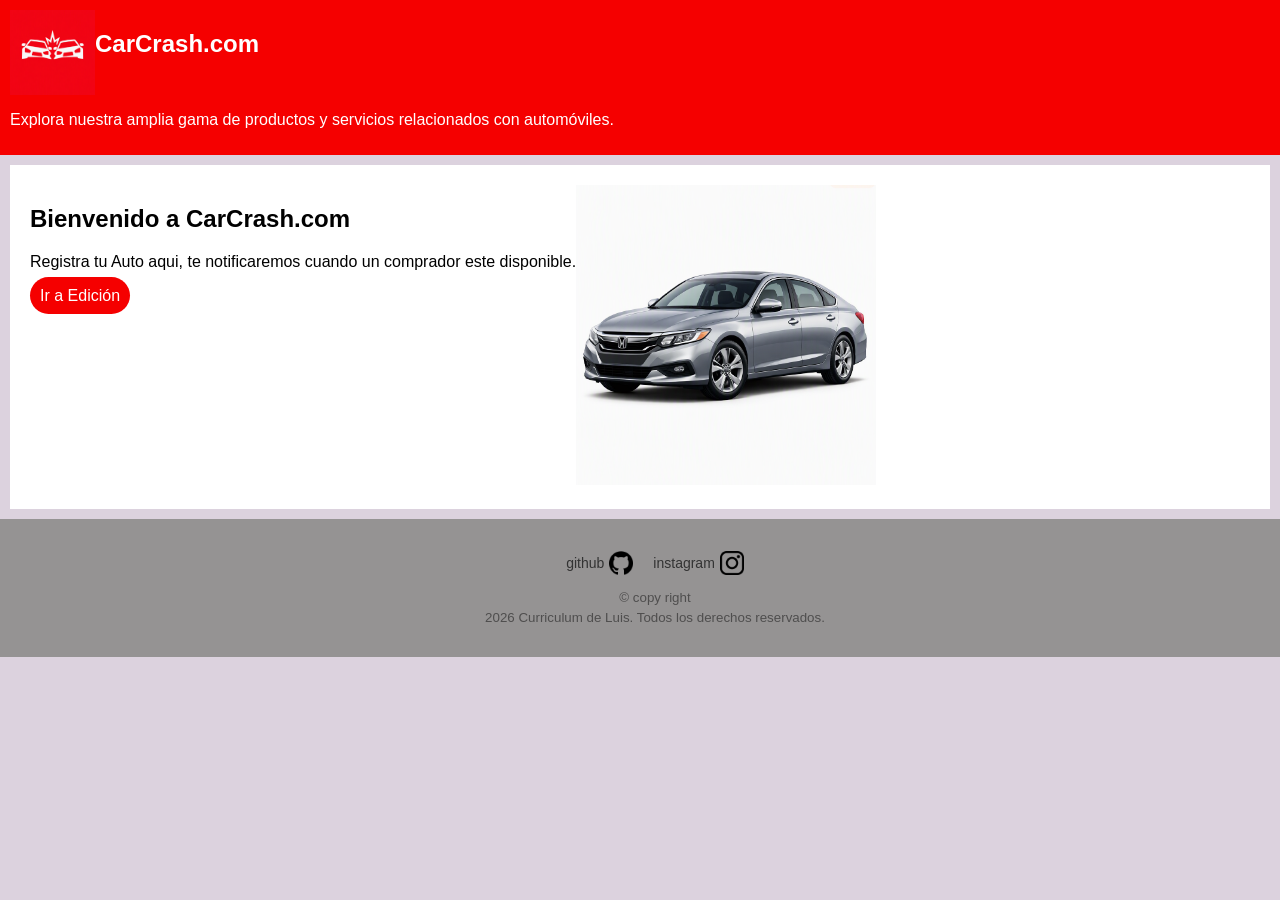
==== ApiFront/Views/index.html @ 13ca613d "ActualizandoIndex" ====
<!DOCTYPE html>
<html lang="en">

<head>
    <meta charset="UTF-8">
    <meta name="viewport" content="width=device-width, initial-scale=1.0">
    <title>CarCrash.com</title>
    <link rel="stylesheet" href="/ApiFront/Views/style.css">
</head>

<body>

    <section class="container">
        <div class="BarraSuperior">
            <div class="BarraPrincipal">
                <img src="/ApiFront/img/logoMarca.png" alt="logo">
                <h1>CarCrash.com</h1>
            </div>
            <p>Explora nuestra amplia gama de productos y servicios relacionados con automóviles.</p>
        </div>
        <div class="editarSection">
            <div>
                <h1>Bienvenido a CarCrash.com</h1>
                <p>Registra tu Auto aqui, te notificaremos cuando un comprador este disponible.</p>
                <a href="/ApiFront/Views/Edicion.html" class="btn">Ir a Edición</a>
            </div>
            <div>
                <img id="imgPresentacion" src="/ApiFront/img/autoPresentacion.png" alt="presentacion">
            </div>
        </div>
    </section>
    <footer class="footer-personalizado">
        <div class="container">
            <div class="row text-center">
                <div class="col-12 mb-3">

                    <div class="icons">
                        <a class="linkeo" href="https://github.com/Luis-Amend">
                            github <img src="/ApiFront/img/github.png">
                        </a>

                        <a class="linkeo" href="https://www.instagram.com/luiss.amend?igsh=MXduMXp4ZmV1N2R5NQ==">
                            instagram <img src="/ApiFront/img/instg.png">
                        </a>
                    </div>
                    <small>&copy; copy right</small>
                    <small> 2026 Curriculum de Luis. Todos los derechos reservados.</small>
                </div>
            </div>
        </div>
    </footer>
</body>

</html>
---- ApiFront/Views/style.css ----
body {
    margin: 0;
    padding: 0;
    background-color: rgb(220, 210, 222);
}

.container {
    font-family: Chakra Petch, sans-serif;
}

.BarraSuperior {
    height: 12%;
    background-color: rgb(245, 0, 0);
    padding: 10px;
    color: rgb(255, 255, 255);
}

.BarraPrincipal {
    display: flex;
}

img {
    width: 85px;
    height: 85px;
}
#imgPresentacion {
    width: 300px;
    height: 300px;
}

.editarSection {
    background-color: rgb(255, 255, 255);
    margin: 10px;
    padding: 20px;
    display: flex;
}

.btn {
    background-color: rgb(245, 0, 0);
    color: rgb(255, 255, 255);
    text-decoration: none;
    padding: 10px;
    border-radius: 20px;
}

.btn:hover {
    background-color: rgb(255, 255, 0);
    color: rgb(0, 0, 0);
    transition: all 0.3s ease;
}


/*esto es del footer*/

.footer-personalizado {
    background-color: rgb(149, 147, 147);
    padding: 30px 15px;
    text-align: center;
    width: 100%;
    margin-top: auto;
}

.footer-personalizado .container {
    max-width: 100%;
    padding: 1px;
}

.footer-personalizado .row {
    justify-content: center;
    margin: 1px;
}

.footer-personalizado .icons {
    display: flex;
    justify-content: center;
    gap: 20px;
    flex-wrap: wrap;
    margin-bottom: 15px;
}

.footer-personalizado .linkeo {
    display: flex;
    align-items: center;
    gap: 5px;
    text-decoration: none;
    color: #333;
    font-size: 14px;
}

.footer-personalizado .linkeo img {
    width: 24px;
    height: 24px;
}

.footer-personalizado small {
    display: block;
    color: rgb(79, 78, 78);
    margin-top: 5px;
}
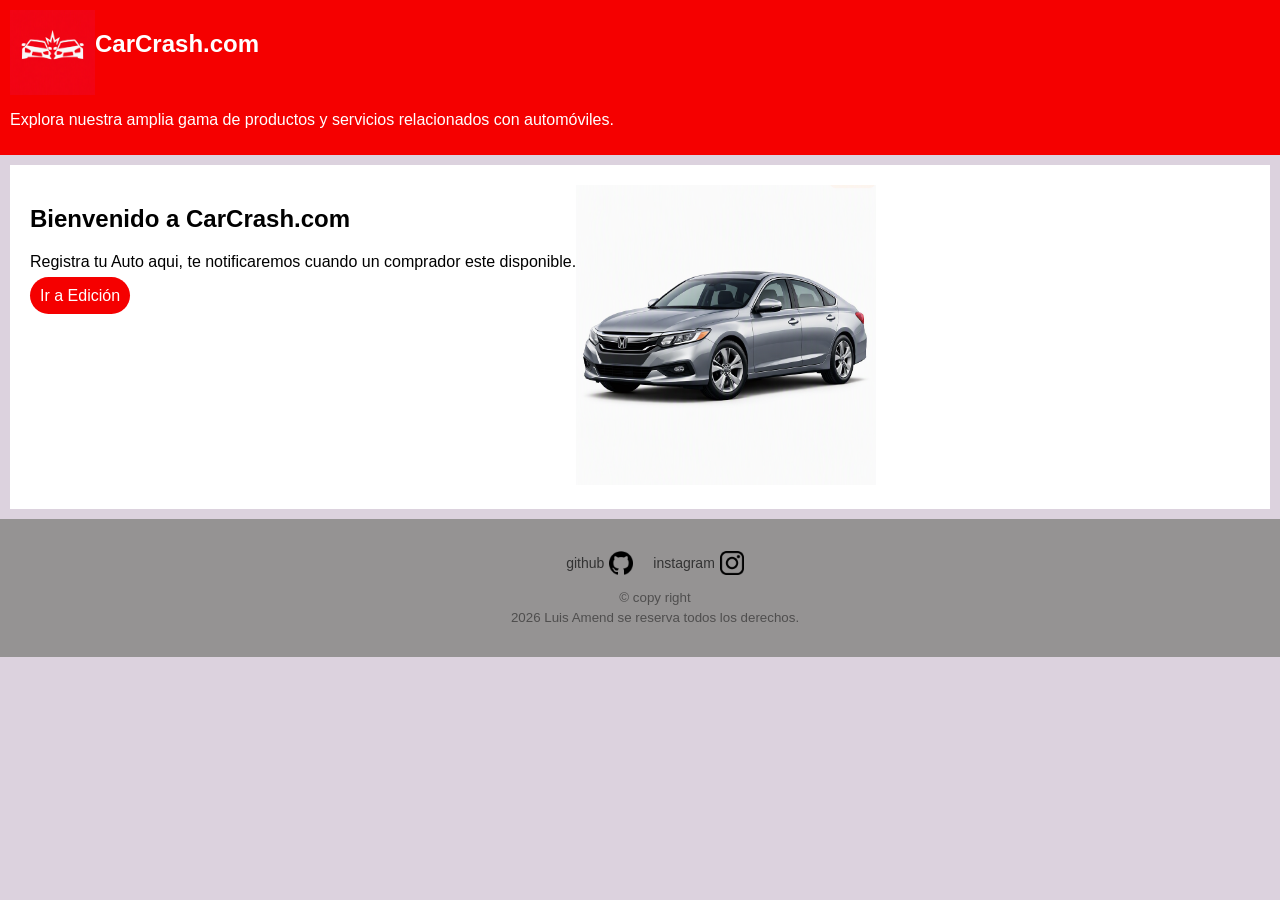
==== commit 2173ae15: "problemasDeJs" ====
--- a/ApiFront/Views/index.html
+++ b/ApiFront/Views/index.html
@@ -44,7 +44,7 @@
                         </a>
                     </div>
                     <small>&copy; copy right</small>
-                    <small> 2026 Curriculum de Luis. Todos los derechos reservados.</small>
+                    <small> 2026 Luis Amend se reserva todos los derechos.</small>
                 </div>
             </div>
         </div>
